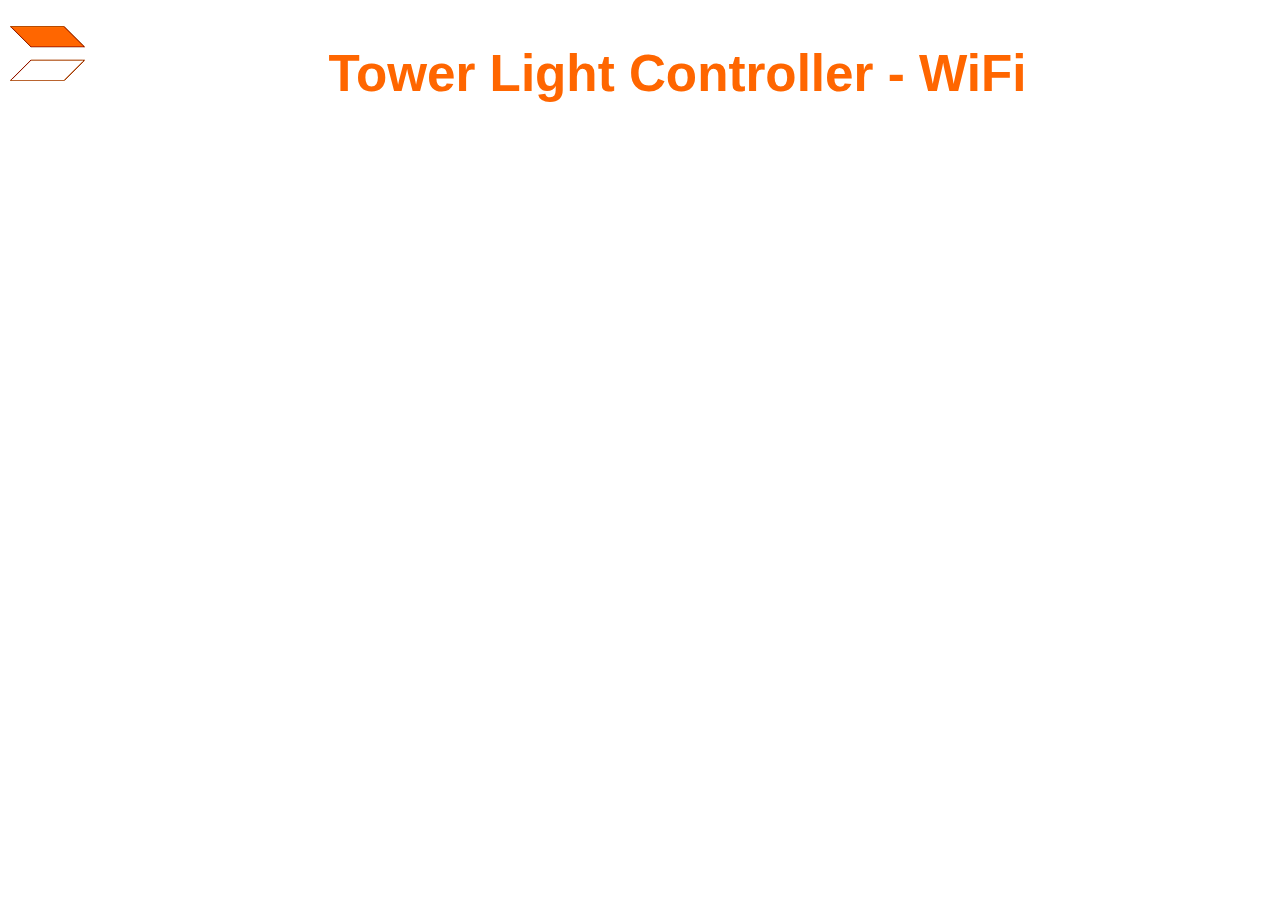
==== header.html @ e87c9e68 "Updated .htm to .html files" ====
<!DOCTYPE html>
<html>

<head>
  <meta name="viewport" content="width=device-width, initial-scale=1.0">
  <meta charset="UTF-8">
  <link rel="stylesheet" type="text/css" href="styles.css">
  <title>BKJ Controls</title>
</head>

<body>
  <div class="header">
    <div class="myLogo">
      <p id="myLogo"><img src="logo.png" alt="BKJ Controls"></p>
    </div>
    <div class="myHeader">
      <h1>Tower Light Controller - WiFi</h1>
    </div>
  </div>

</body>

</html>
---- styles.css ----
* {box-sizing: border-box}

body {
  margin: 0;
  font-family: Arial, Helvetica, sans-serif;
}

.header {
  background-color: white;
  color: #ff5500;
  padding: 10px;
}
/* Navbar links */
.topnav {
  width: 100%;
  overflow: auto;
  background-color: #555;
}

/* Navbar links */
.topnav a {
  float: Left;
  display: block;
  color: white;
  text-align: center;
  padding: 9px;
  text-decoration: none;
  font-size: 17px;
width: 33.33%; /* Three links of equal widths */
text-align: center;
}

/* Links - change color on hover */
.topnav a:hover {
  background-color: #ff5500;
  color: white;
  font-weight: bold;

}

.topnav a.active {
  background-color: #ff5500;
  font-weight: bold;
}


/* Create a column that floats next to each other */
.column {
  width: 100%;
}


.footer {
  position: fixed;
left: 0;
bottom: 0;
width: 100%;
background-color: white;
color: #AA4400;
text-align: center;
  text-align: center;
  font-size: 10px;
  padding: 15px;
}

      form {
        max-width: 600px;
        margin: 0 auto;

    }

.myLogo {
display: inline-block;
float: left;
margin-left: auto;
margin-right: auto;


}

.myHeader {
text-align: center;
white-space: nowrap;
display: inline;
float:none;
margin-right: auto;
margin-left: auto;
font-size: large;
}


h1 {
        text-align: center;
        font-size: 4vw;
		font-family: Arial;
        color: #ff6600;
        margin-bottom: 5px;
    }

    table {
       margin: 0 auto; /* or margin: 0 auto 0 auto */
     }

.button {
  background-color: #555;
  float:right;
  border-style: outset;
  border-radius: 8px;
  border-color: #AA4400;
  color: white;
  padding: 6px 6px;
  font-family: Arial;
  text-align: center;
  display: inline-block;
  font-size: 14px;
  width : 100px;
  height : 30px;
  -webkit-transition-duration: 0.4s; /* Safari */
}

.button:hover {
  background-color: #ff5500; /* Orange */
  color: white;
  font-weight: bold;
}

p.rssi{
  float: right;
  margin: auto;
  padding: 1px;
  color: #ff5500;
  font-weight: bold;
}

/* Responsive navigation menu (for mobile devices) */
@media screen and (max-width: 500px) {
  .topnav a {
    float: none;
    display: block;
    width: 100%;
    text-align: left;
  }

align-right {
  text-align: right;
  color:black;

}

align-center {
  text-align: center;
  color:black;
  float: right;
}
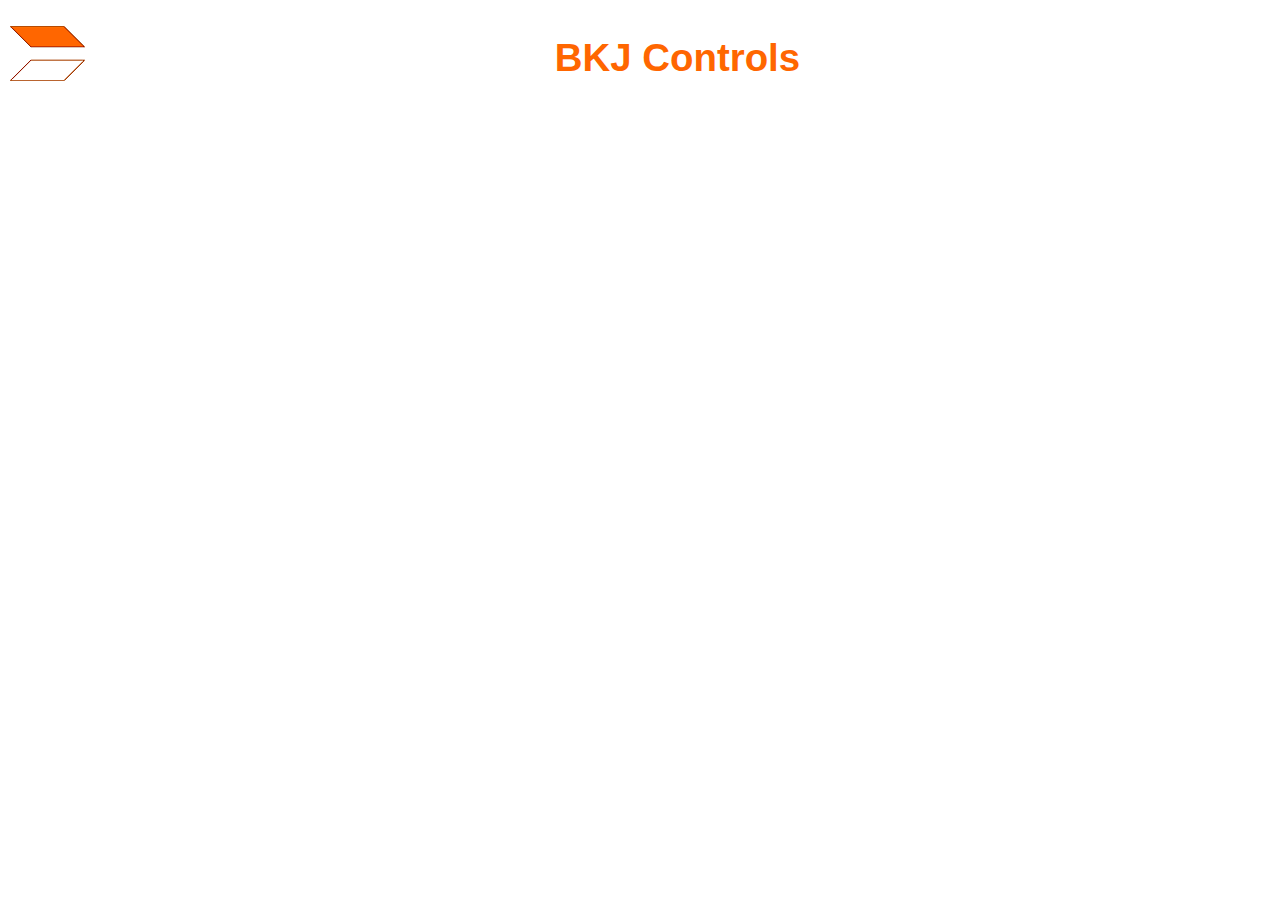
==== commit 8959ca08: "Fixed header file" ====
--- a/header.html
+++ b/header.html
@@ -14,7 +14,7 @@
       <p id="myLogo"><img src="logo.png" alt="BKJ Controls"></p>
     </div>
     <div class="myHeader">
-      <h1>Tower Light Controller - WiFi</h1>
+      <h1>BKJ Controls</h1>
     </div>
   </div>
 
--- a/styles.css
+++ b/styles.css
@@ -92,7 +92,7 @@
 
 h1 {
         text-align: center;
-        font-size: 4vw;
+        font-size: 3vw;
 		font-family: Arial;
         color: #ff6600;
         margin-bottom: 5px;
